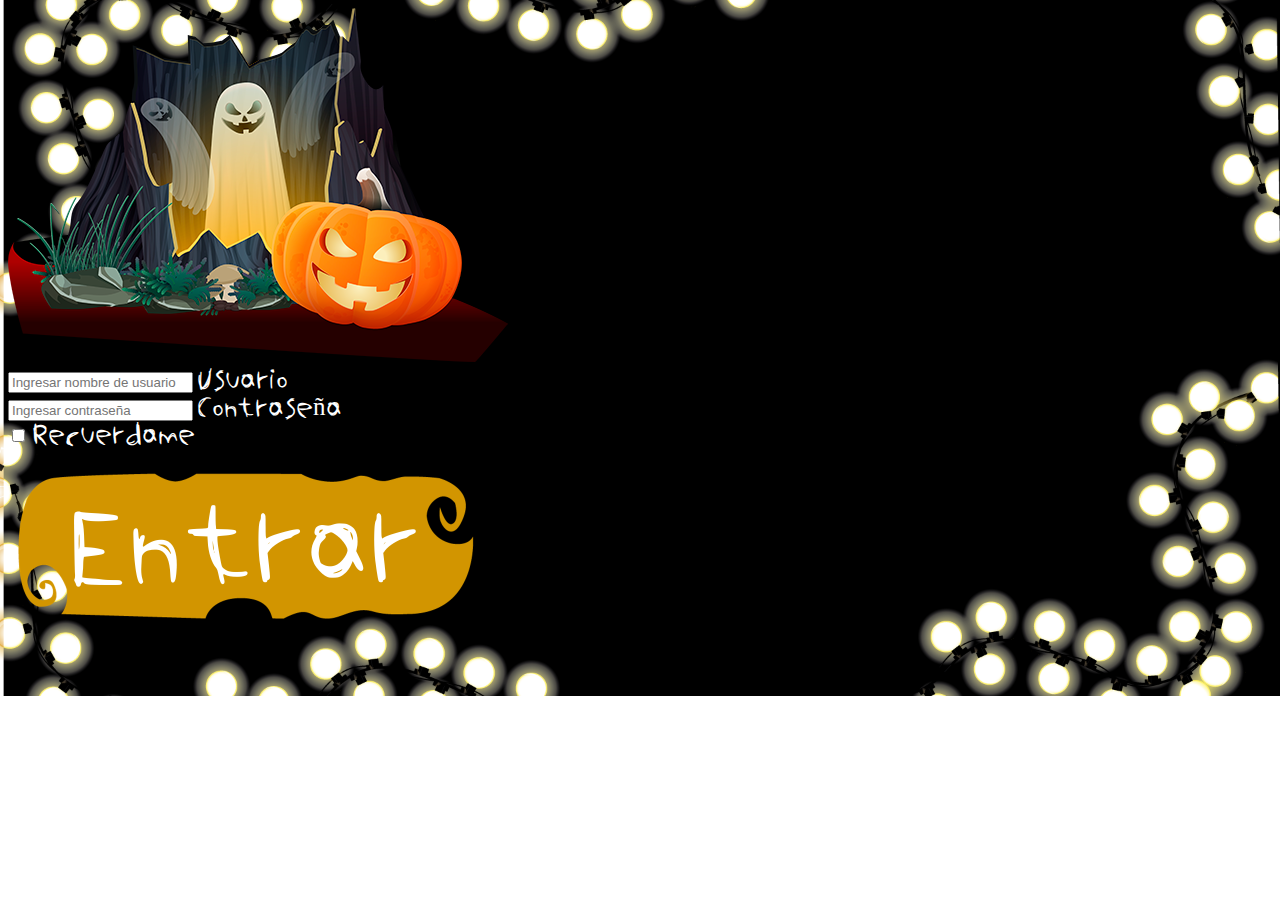
==== ingresar_usuario.html @ 3b3c9e48 "Registro y verificación de usuario" ====
<!doctype html>
<html lang="en">
  <head>
    <!-- Required meta tags -->
    <meta charset="utf-8">
    <meta name="viewport" content="width=device-width, initial-scale=1">

    <!-- Bootstrap CSS -->
    <link href="https://cdn.jsdelivr.net/npm/bootstrap@5.1.0/dist/css/bootstrap.min.css" rel="stylesheet" integrity="sha384-KyZXEAg3QhqLMpG8r+8fhAXLRk2vvoC2f3B09zVXn8CA5QIVfZOJ3BCsw2P0p/We" crossorigin="anonymous">
    <link href="./css/register_user.css" rel="stylesheet" type="text/css">
    <link href="./css/fonts.css" rel="stylesheet" type="text/css">
    <title>Ingresar</title>
    <link rel="stylesheet" href="https://cdn.jsdelivr.net/npm/bootstrap-icons@1.5.0/font/bootstrap-icons.css">
    <script type="text/javascript" src="js/libs/jquery-3.6.0.min.js"></script>
    <script type="text/javascript" src="js/models/usuario.js"></script>
    <script type="text/javascript" src="js/models/ingresarUsuario.js"></script>
  </head>
  <body>
    <section class="vh-100">
  <div class="container-fluid h-custom">
    <div class="row d-flex justify-content-center align-items-center h-100">
      <div class="col-md-9 col-lg-6 col-xl-5">
        <img src="./img/input.png" class="img-fluid"
          alt="Sample image">
      </div>
      <div class="col-md-8 col-lg-6 col-xl-4 offset-xl-1">
       
          <!-- <div class="d-flex flex-row align-items-center justify-content-center justify-content-lg-start">
            <p class="lead fw-normal mb-0 me-3">Sign in with</p>
            <button type="button" class="btn btn-primary btn-floating mx-1">
              <i class="fab fa-facebook-f"></i>
            </button>

            <button type="button" class="btn btn-primary btn-floating mx-1">
              <i class="fab fa-twitter"></i>
            </button>

            <button type="button" class="btn btn-primary btn-floating mx-1">
              <i class="fab fa-linkedin-in"></i>
            </button>
          </div>

          <div class="divider d-flex align-items-center my-4">
            <p class="text-center fw-bold mx-3 mb-0">Or</p>
          </div> -->

          <!-- Email input -->
          <div class="form-outline mb-4">
            <input type="email" id="usuarioInput" class="form-control form-control-lg"
              placeholder="Ingresar nombre de usuario" />
            <label class="form-label stranger" for="usuarioInput">Usuario</label>
          </div>

          <!-- Password input -->
          <div class="form-outline mb-3">
            <input type="password" id="contrasenaInput" class="form-control form-control-lg"
              placeholder="Ingresar contraseña" />
            <label class="form-label stranger" for="contrasenaInput">Contraseña</label>
          </div>

          <div class="d-flex justify-content-between align-items-center">
            <!-- Checkbox -->
            <div class="form-check mb-0">
              <input class="form-check-input me-2" type="checkbox" value="" id="checkRemember" />
              <label class="form-check-label stranger" for="checkRemember">
                Recuerdame
              </label>
            </div>
            <!-- <a href="#!" class="text-body">Forgot password?</a> --> 
          </div>

        <div class="box">
            <img src="./img/entrar.png" class="btn-confirm" alt="Flying Kites">
           
        </div>

      </div>
    </div>
  </div>

  
</section>
    

    <!-- Optional JavaScript; choose one of the two! -->

    <!-- Option 1: Bootstrap Bundle with Popper -->
    <script src="https://cdn.jsdelivr.net/npm/bootstrap@5.1.0/dist/js/bootstrap.bundle.min.js" integrity="sha384-U1DAWAznBHeqEIlVSCgzq+c9gqGAJn5c/t99JyeKa9xxaYpSvHU5awsuZVVFIhvj" crossorigin="anonymous"></script>

   
    <script src="https://cdn.jsdelivr.net/npm/@popperjs/core@2.9.3/dist/umd/popper.min.js" integrity="sha384-eMNCOe7tC1doHpGoWe/6oMVemdAVTMs2xqW4mwXrXsW0L84Iytr2wi5v2QjrP/xp" crossorigin="anonymous"></script>
    <script src="https://cdn.jsdelivr.net/npm/bootstrap@5.1.0/dist/js/bootstrap.min.js" integrity="sha384-cn7l7gDp0eyniUwwAZgrzD06kc/tftFf19TOAs2zVinnD/C7E91j9yyk5//jjpt/" crossorigin="anonymous"></script>

  </body>
</html>
---- css/register_user.css ----
.divider:after,
.divider:before {
  content: "";
  flex: 1;
  height: 1px;
  background: #eee;
}
.h-custom {
  height: calc(100% - 73px);
}
@media (max-width: 450px) {
  .h-custom {
    height: 100%;
  }
}

body{
      background-image: url("../img/backgroundhalloween.png");
      height: 100%;
      background-position: center;
      background-repeat: no-repeat;
      background-size: cover;
}
label{
    color: white;
}
.box > img
{
    width: 50%
} 
    .box{
      
        position: relative;
        display: inline-block; /* Make the width of box same as image */
    }
    .box .text{
        position: absolute;
        z-index: 999;
        margin: 0 auto;
        left: 0;
        right: 0;
        top: 10%; /* Adjust this value to move the positioned div up and down */
        text-align: center;
        width: 60%; /* Set the width of the positioned div */
    }
    .blanco{
        color: white;
    }

    
@keyframes bottonClick {
  from{	transform: translateY(0px);}
  to{	transform: translateY(3px);}
}

.btn-confirm > img {
  width: 90%;
}
.btn-confirm:active {
  animation-name: bottonClick;
  animation-duration: 0.15s;
  animation-fill-mode: both;
}
---- css/fonts.css ----
@font-face {
    font-family: "halloween";
    src: url("../fonts/Halloween.ttf");
}
@font-face {
    font-family: "halloween_too";
    src: url("../fonts/Halloween_too.ttf");
}
@font-face {
    font-family: "stranger";
    src: url("../fonts/stranger.ttf");
}
.halloween {
    font-family: "halloween";
    font-size: 50px;
}
.halloween_t {
    font-family: "halloween_too";
    font-size: 50px;
}
.stranger{
    font-family: "stranger";
    font-size: 25px;
}
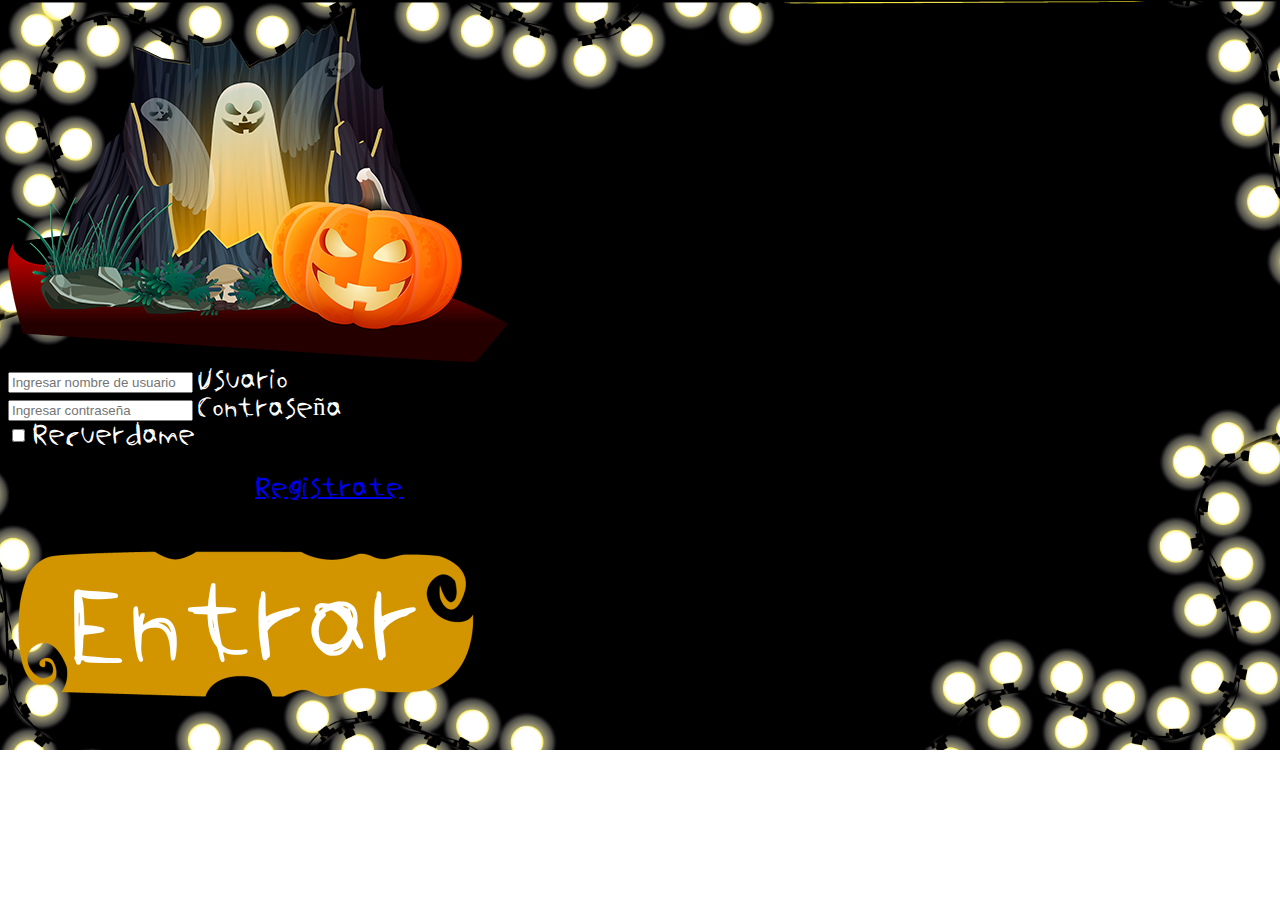
==== commit a3dc3ce4: "Agregado un sistema de colision" ====
--- a/ingresar_usuario.html
+++ b/ingresar_usuario.html
@@ -24,27 +24,6 @@
           alt="Sample image">
       </div>
       <div class="col-md-8 col-lg-6 col-xl-4 offset-xl-1">
-       
-          <!-- <div class="d-flex flex-row align-items-center justify-content-center justify-content-lg-start">
-            <p class="lead fw-normal mb-0 me-3">Sign in with</p>
-            <button type="button" class="btn btn-primary btn-floating mx-1">
-              <i class="fab fa-facebook-f"></i>
-            </button>
-
-            <button type="button" class="btn btn-primary btn-floating mx-1">
-              <i class="fab fa-twitter"></i>
-            </button>
-
-            <button type="button" class="btn btn-primary btn-floating mx-1">
-              <i class="fab fa-linkedin-in"></i>
-            </button>
-          </div>
-
-          <div class="divider d-flex align-items-center my-4">
-            <p class="text-center fw-bold mx-3 mb-0">Or</p>
-          </div> -->
-
-          <!-- Email input -->
           <div class="form-outline mb-4">
             <input type="email" id="usuarioInput" class="form-control form-control-lg"
               placeholder="Ingresar nombre de usuario" />
@@ -65,6 +44,9 @@
               <label class="form-check-label stranger" for="checkRemember">
                 Recuerdame
               </label>
+            </div>
+            <div class="form-outline mb-3">
+              <p class="form-label stranger">¿No tienes cuenta? <a href="registrar_usuario.html">Registrate</a></p>
             </div>
             <!-- <a href="#!" class="text-body">Forgot password?</a> --> 
           </div>
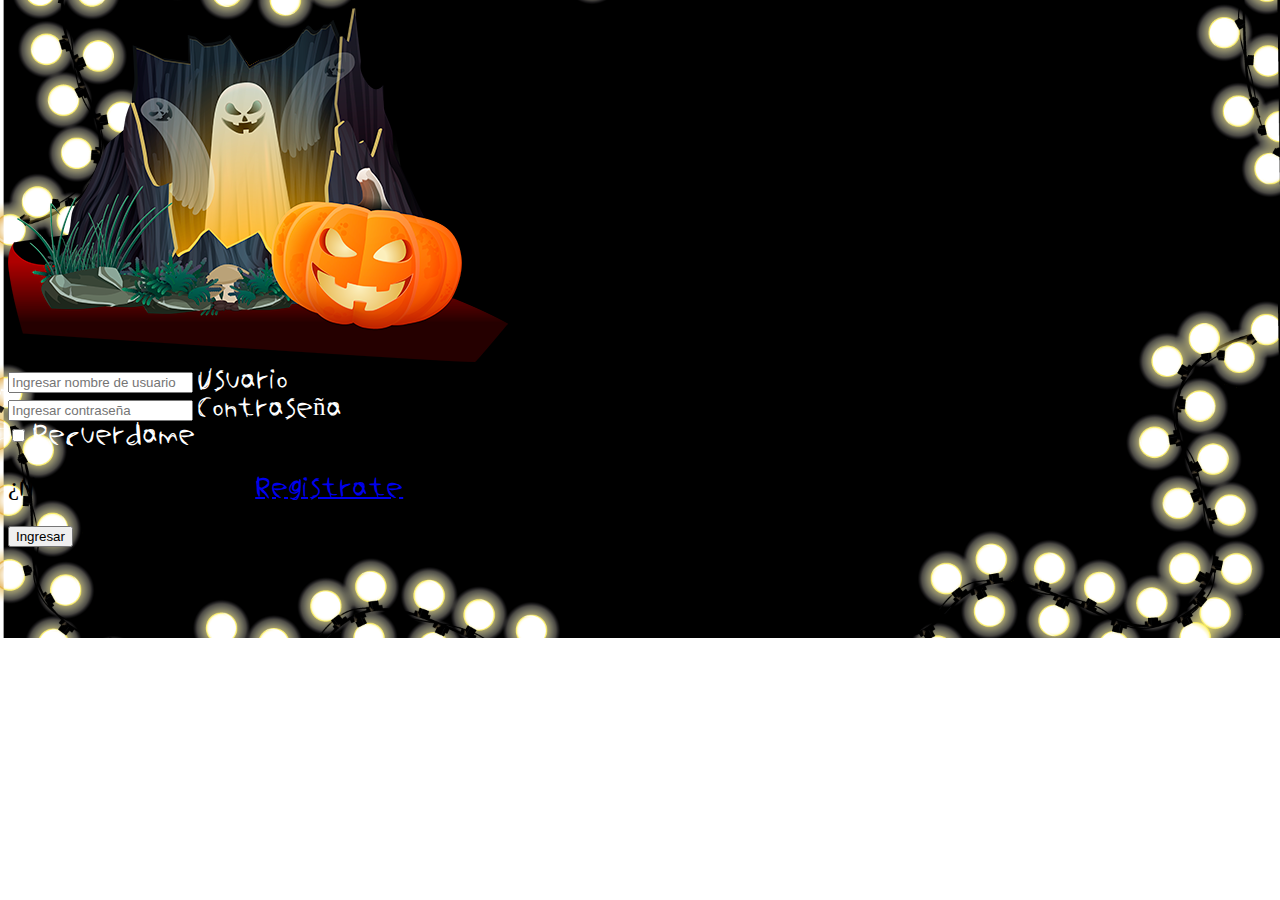
==== commit 0f53754f: "botones conectados" ====
--- a/ingresar_usuario.html
+++ b/ingresar_usuario.html
@@ -51,9 +51,9 @@
             <!-- <a href="#!" class="text-body">Forgot password?</a> --> 
           </div>
 
-        <div class="box">
-            <img src="./img/entrar.png" class="btn-confirm" alt="Flying Kites">
-           
+        <div class="box" id="btn-confirm">
+           <!--  <img src="./img/entrar.png" class="btn-confirm" alt="Flying Kites" id="#entrarUsuario" onclick="irJuego()"> -->
+           <button  type="button" class="btn btn-primary">Ingresar</button>
         </div>
 
       </div>
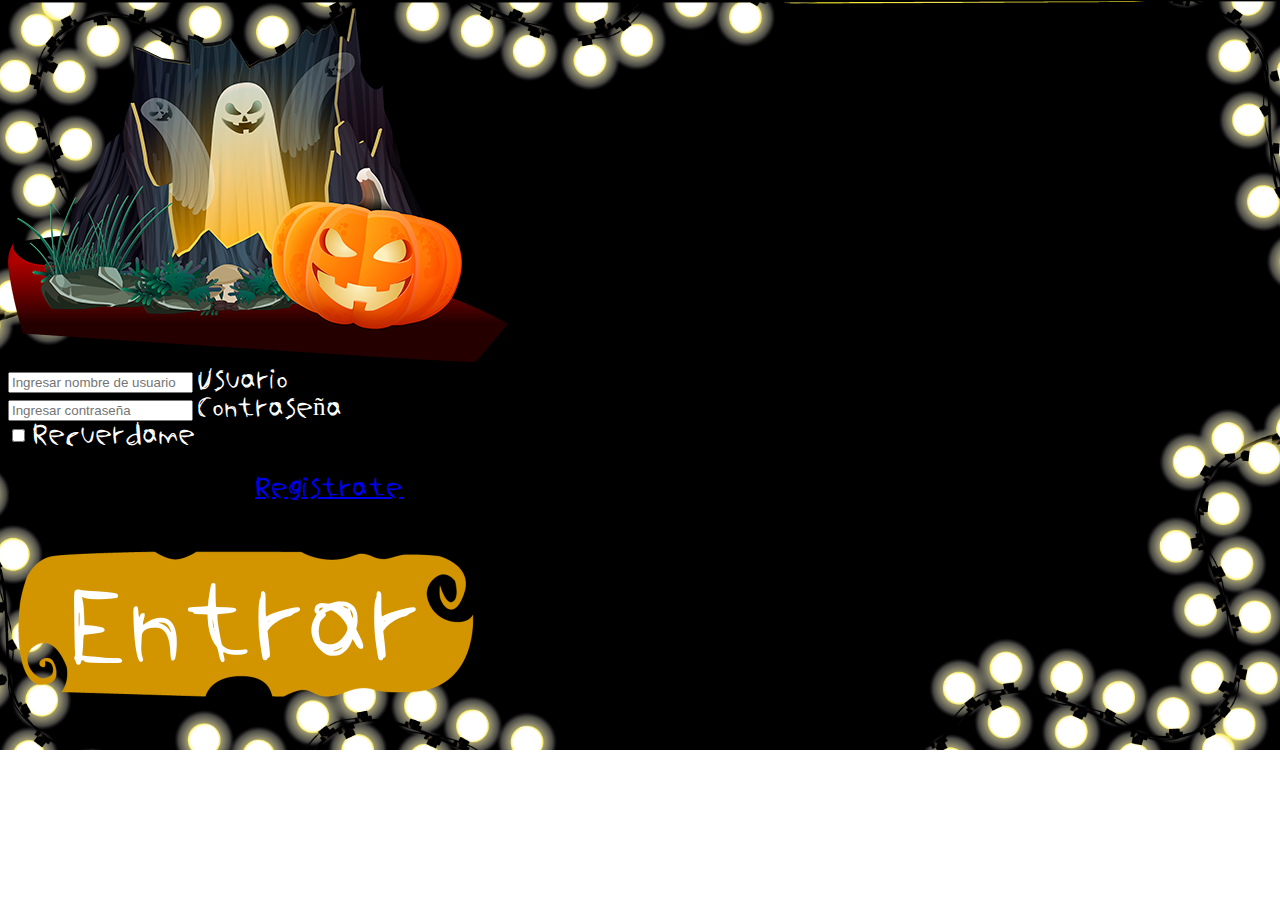
==== commit e7571295: "Revert "botones conectados"" ====
--- a/ingresar_usuario.html
+++ b/ingresar_usuario.html
@@ -51,9 +51,9 @@
             <!-- <a href="#!" class="text-body">Forgot password?</a> --> 
           </div>
 
-        <div class="box" id="btn-confirm">
-           <!--  <img src="./img/entrar.png" class="btn-confirm" alt="Flying Kites" id="#entrarUsuario" onclick="irJuego()"> -->
-           <button  type="button" class="btn btn-primary">Ingresar</button>
+        <div class="box">
+            <img src="./img/entrar.png" class="btn-confirm" alt="Flying Kites">
+           
         </div>
 
       </div>
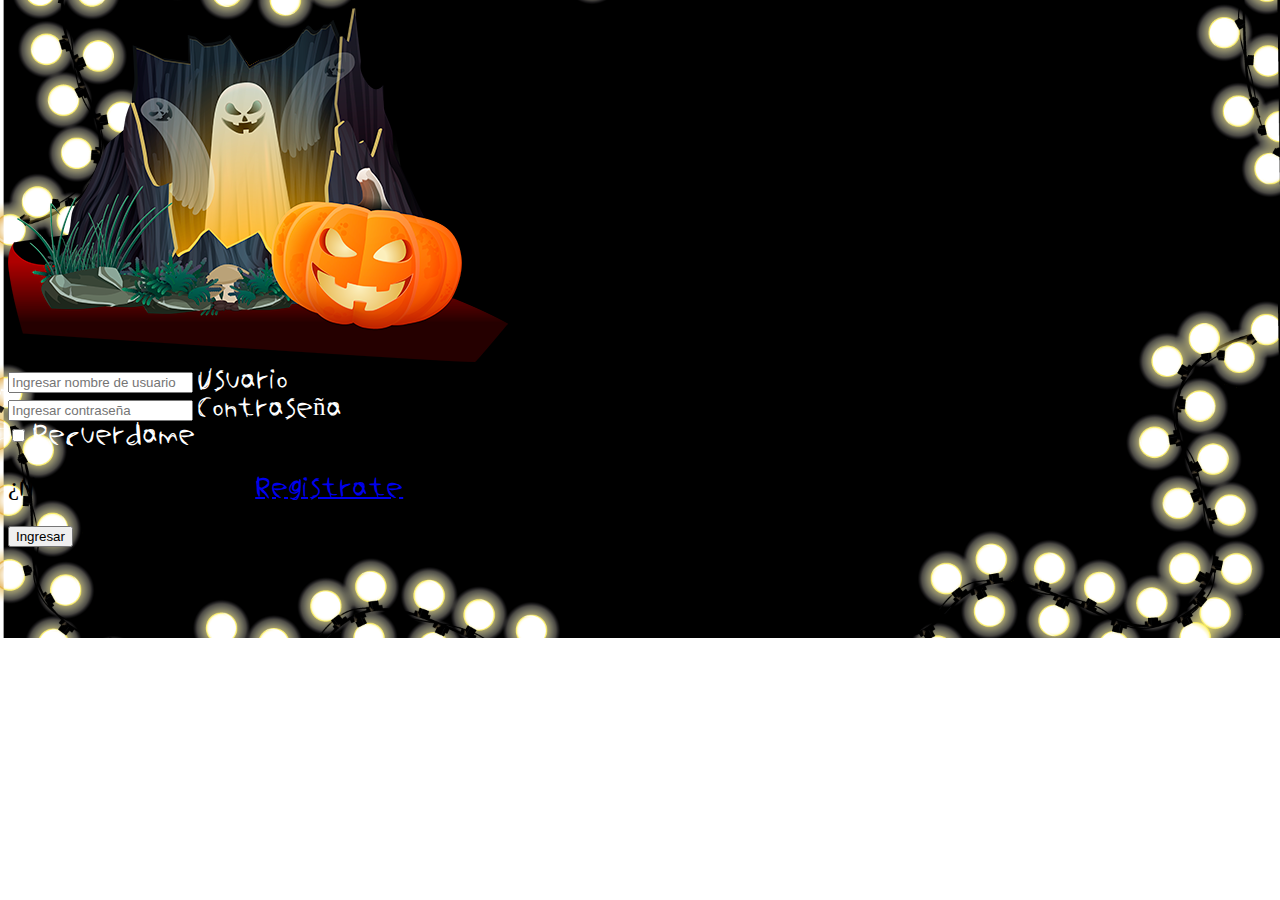
==== commit 327318ee: "funciona" ====
--- a/ingresar_usuario.html
+++ b/ingresar_usuario.html
@@ -51,9 +51,9 @@
             <!-- <a href="#!" class="text-body">Forgot password?</a> --> 
           </div>
 
-        <div class="box">
-            <img src="./img/entrar.png" class="btn-confirm" alt="Flying Kites">
-           
+        <div class="box" id="btn-confirm">
+           <!--  <img src="./img/entrar.png" class="btn-confirm" alt="Flying Kites" id="#entrarUsuario" onclick="irJuego()"> -->
+           <button  type="button" class="btn btn-primary">Ingresar</button>
         </div>
 
       </div>
